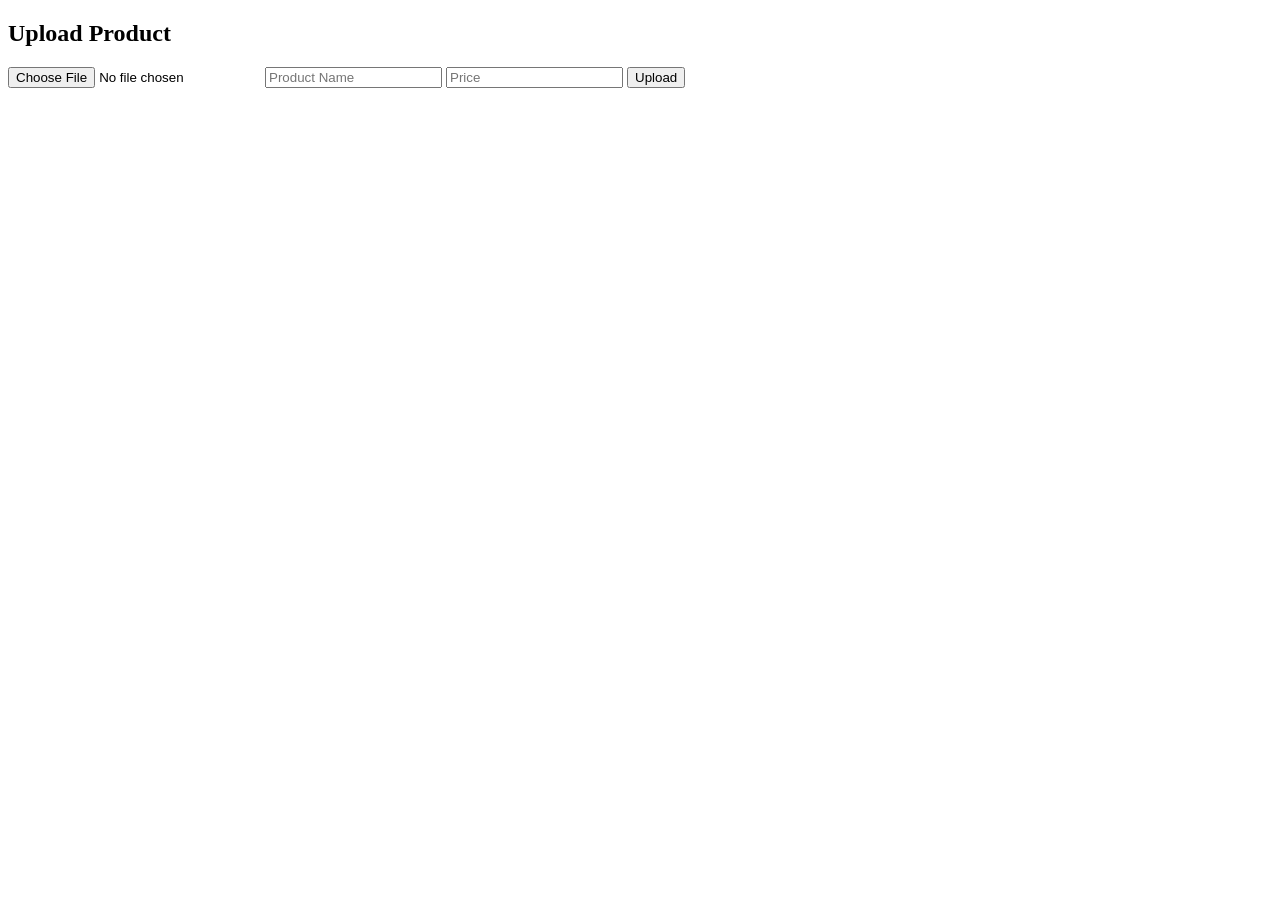
==== admin.html @ 91259d21 "Add files via upload" ====
<!DOCTYPE html>
<html>
<head>
<title>Admin Panel</title>
</head>

<body>

<h2>Upload Product</h2>

<input type="file" id="image">

<input type="text"
id="name"
placeholder="Product Name">

<input type="text"
id="price"
placeholder="Price">

<button onclick="uploadProduct()">
Upload
</button>

<script>

function uploadProduct(){

const file =
document.getElementById('image').files[0];

const name =
document.getElementById('name').value;

const price =
document.getElementById('price').value;

const reader = new FileReader();

reader.onload = function(){

let products =
JSON.parse(
localStorage.getItem('products')
) || [];

products.push({
image:reader.result,
name:name,
price:price
});

localStorage.setItem(
'products',
JSON.stringify(products)
);

alert("Uploaded");

};

reader.readAsDataURL(file);

}

</script>

</body>
</html>
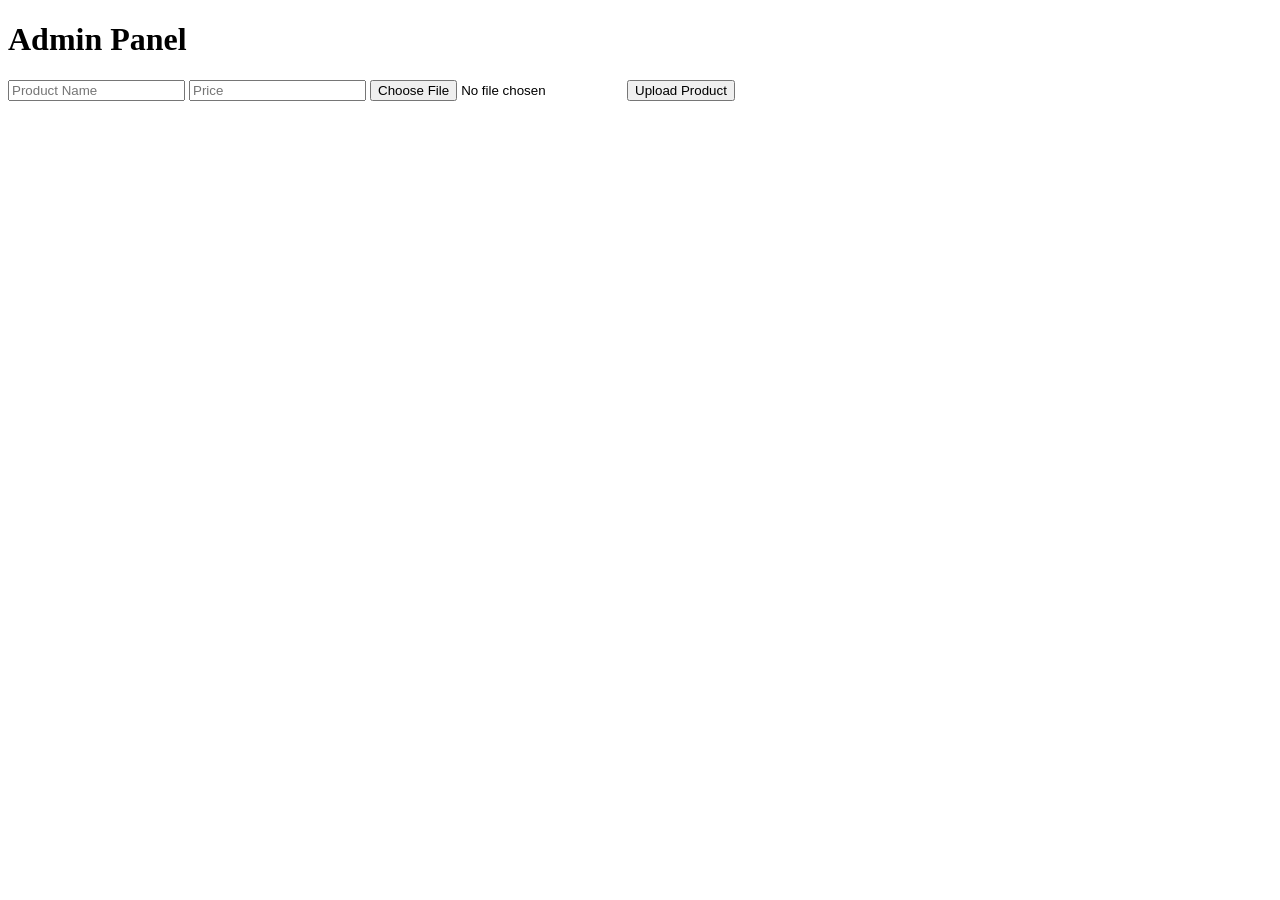
==== commit c9193349: "Add files via upload" ====
--- a/admin.html
+++ b/admin.html
@@ -1,69 +1,46 @@
 <!DOCTYPE html>
-<html>
+<html lang="en">
 <head>
-<title>Admin Panel</title>
+
+<meta charset="UTF-8">
+<meta name="viewport"
+content="width=device-width,initial-scale=1.0">
+
+<title>Admin</title>
+
+<link rel="stylesheet"
+href="css/style.css">
+
 </head>
 
 <body>
 
-<h2>Upload Product</h2>
+<div class="admin-container">
 
-<input type="file" id="image">
+<h1>Admin Panel</h1>
 
-<input type="text"
+<input
+type="text"
 id="name"
 placeholder="Product Name">
 
-<input type="text"
+<input
+type="number"
 id="price"
 placeholder="Price">
 
-<button onclick="uploadProduct()">
-Upload
+<input
+type="file"
+id="image">
+
+<button id="uploadBtn">
+Upload Product
 </button>
 
-<script>
+</div>
 
-function uploadProduct(){
-
-const file =
-document.getElementById('image').files[0];
-
-const name =
-document.getElementById('name').value;
-
-const price =
-document.getElementById('price').value;
-
-const reader = new FileReader();
-
-reader.onload = function(){
-
-let products =
-JSON.parse(
-localStorage.getItem('products')
-) || [];
-
-products.push({
-image:reader.result,
-name:name,
-price:price
-});
-
-localStorage.setItem(
-'products',
-JSON.stringify(products)
-);
-
-alert("Uploaded");
-
-};
-
-reader.readAsDataURL(file);
-
-}
-
-</script>
+<script type="module"
+src="js/admin.js"></script>
 
 </body>
 </html>
